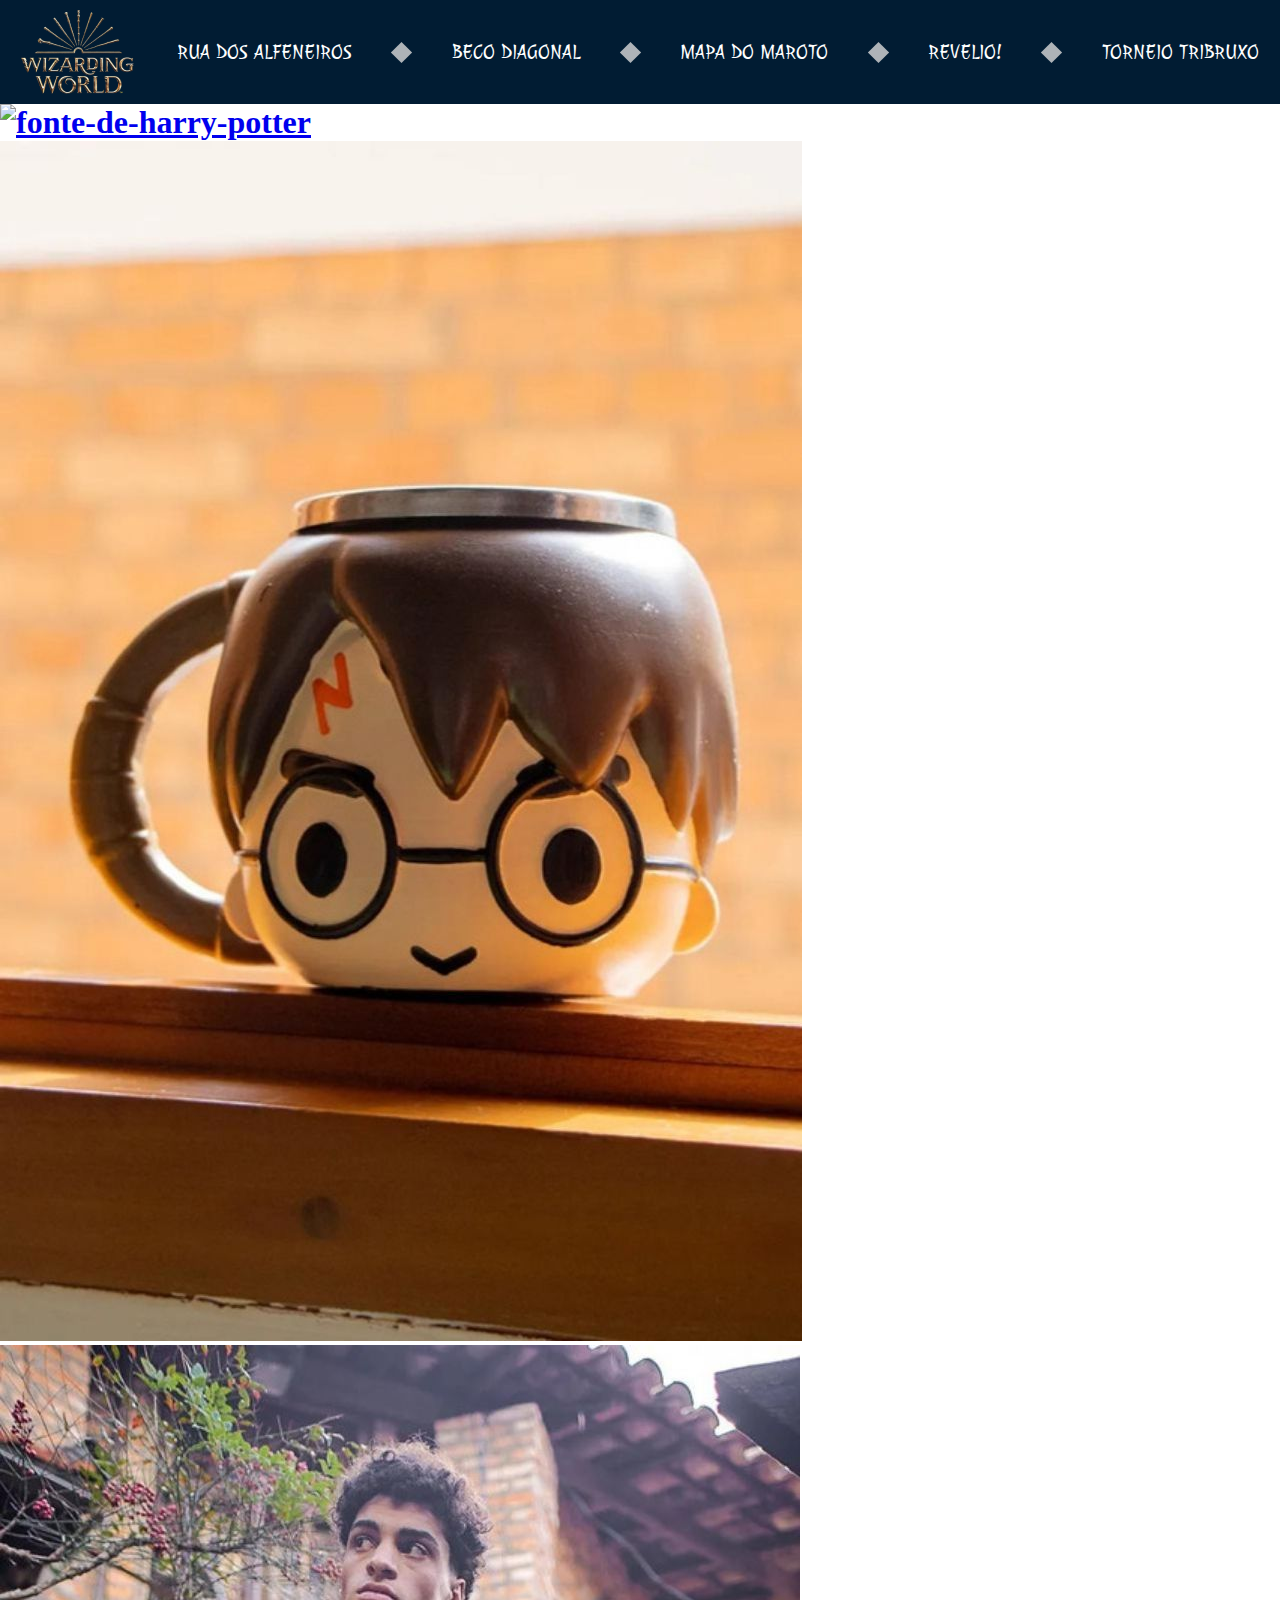
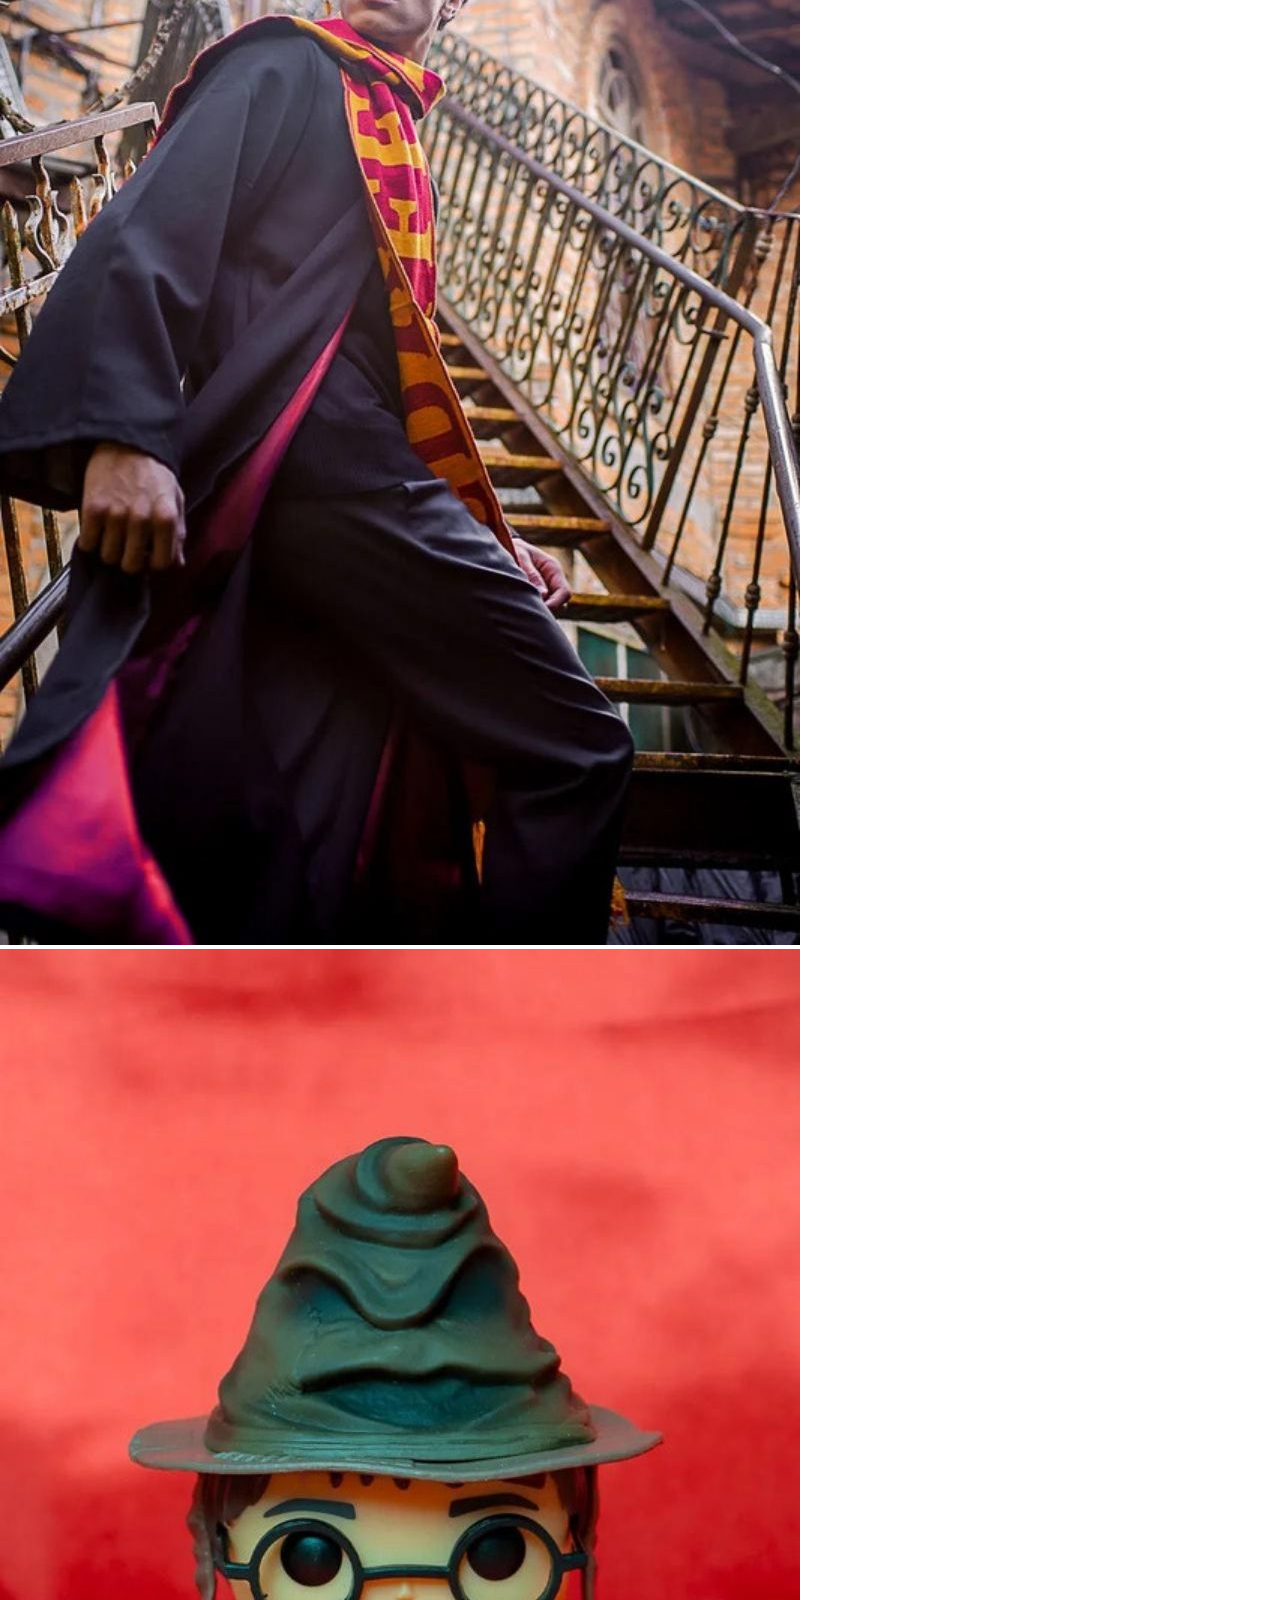
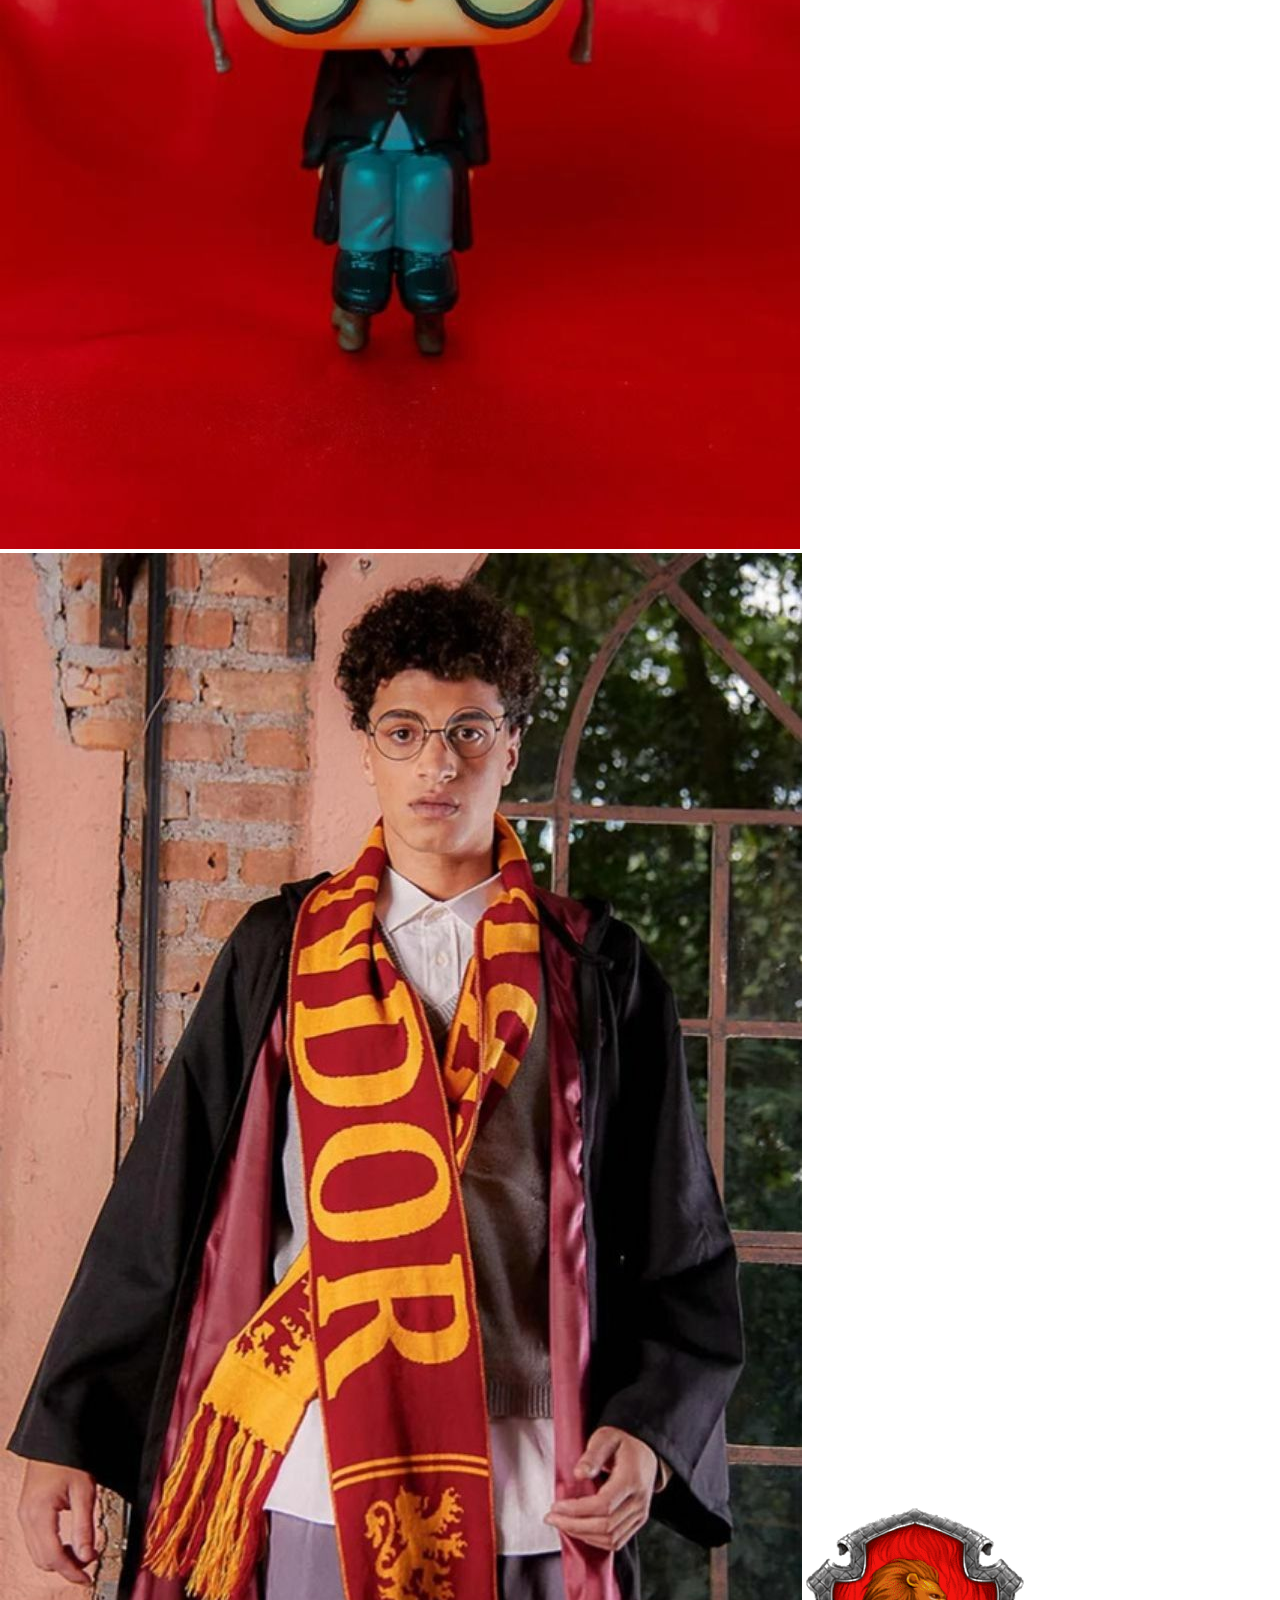
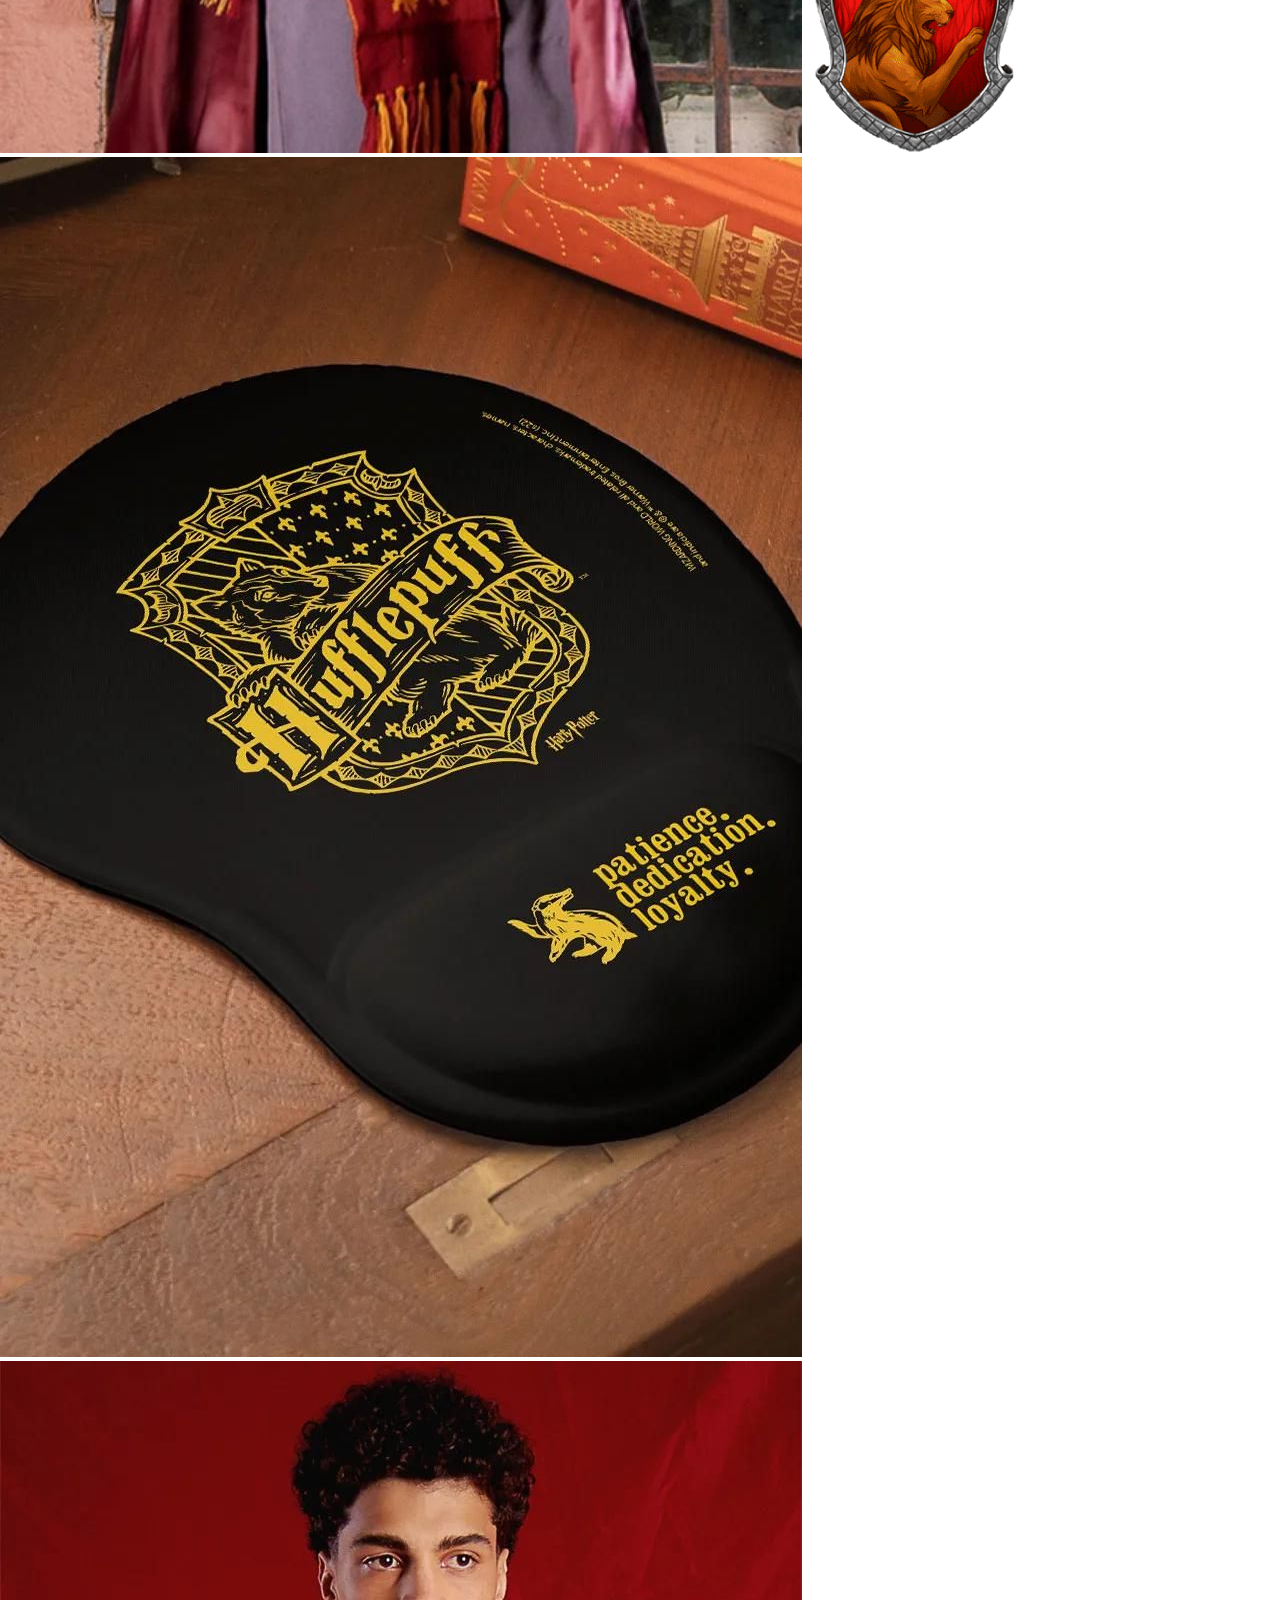
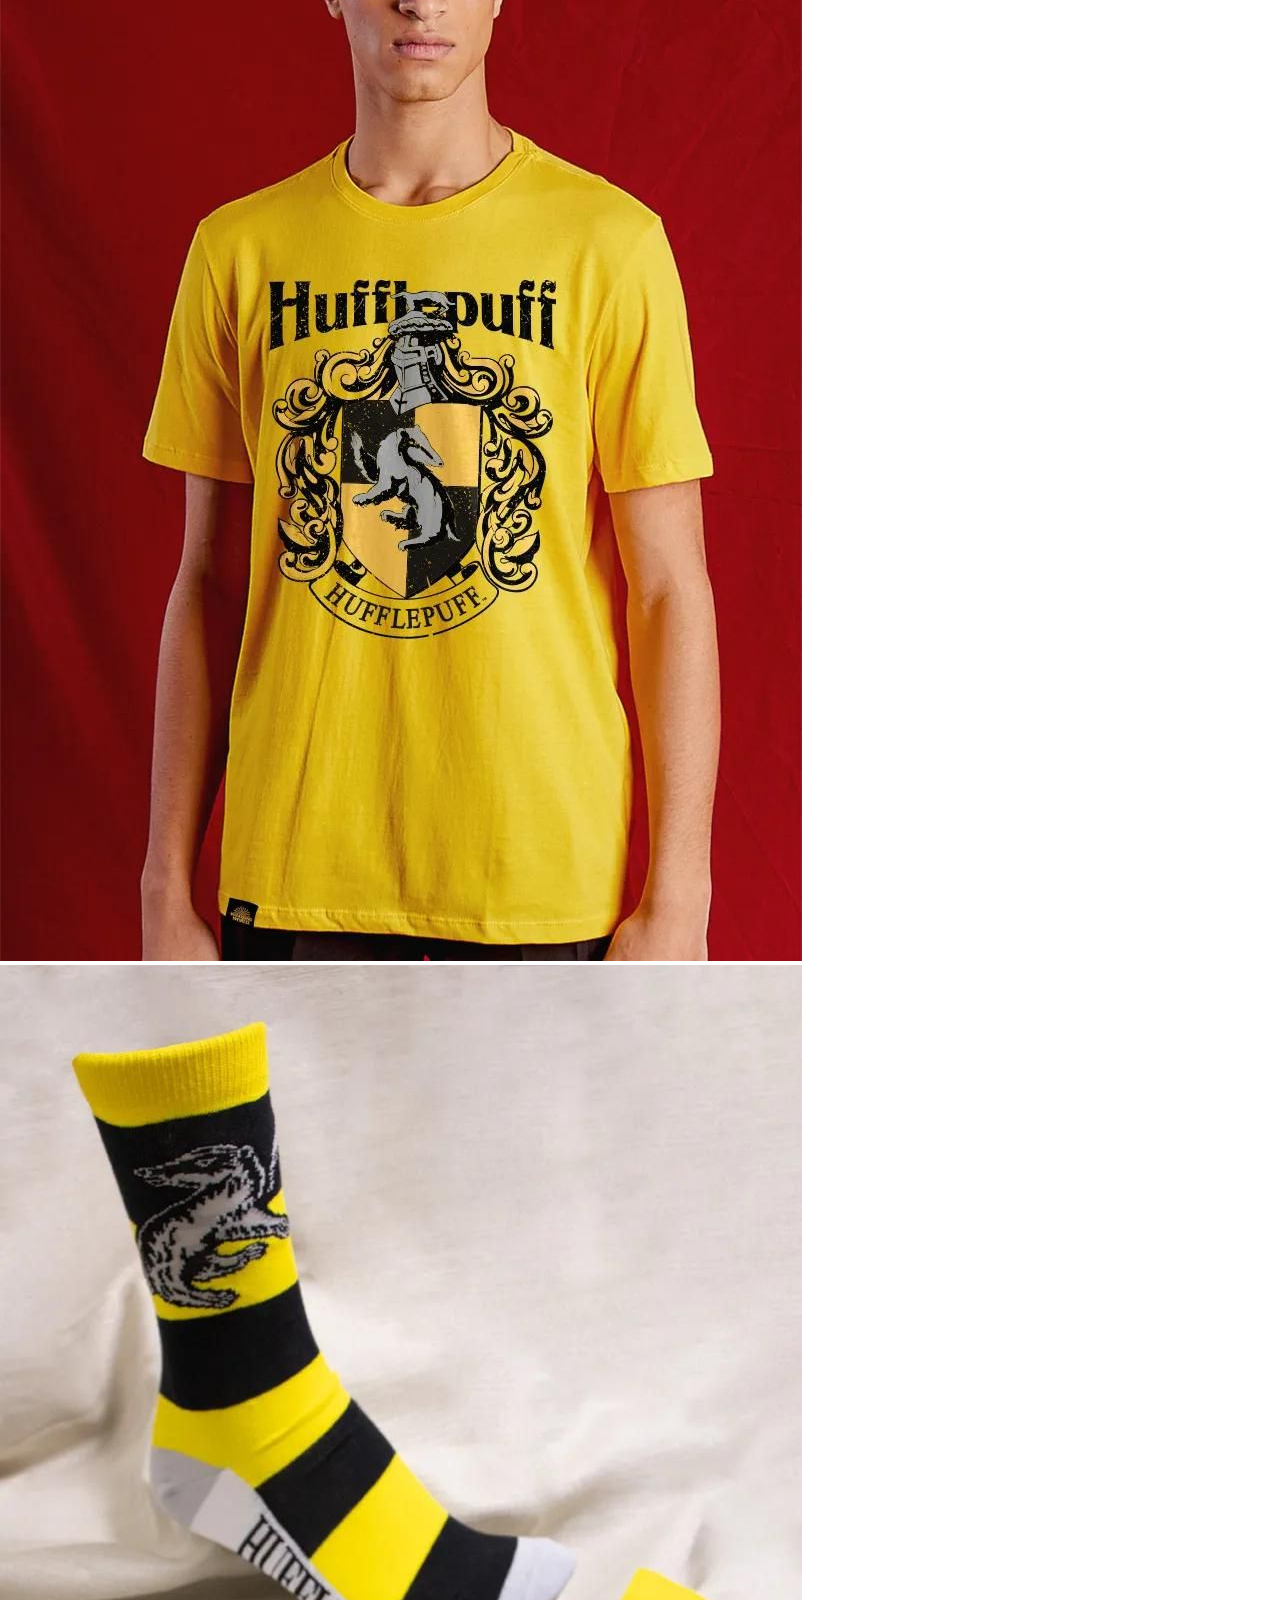
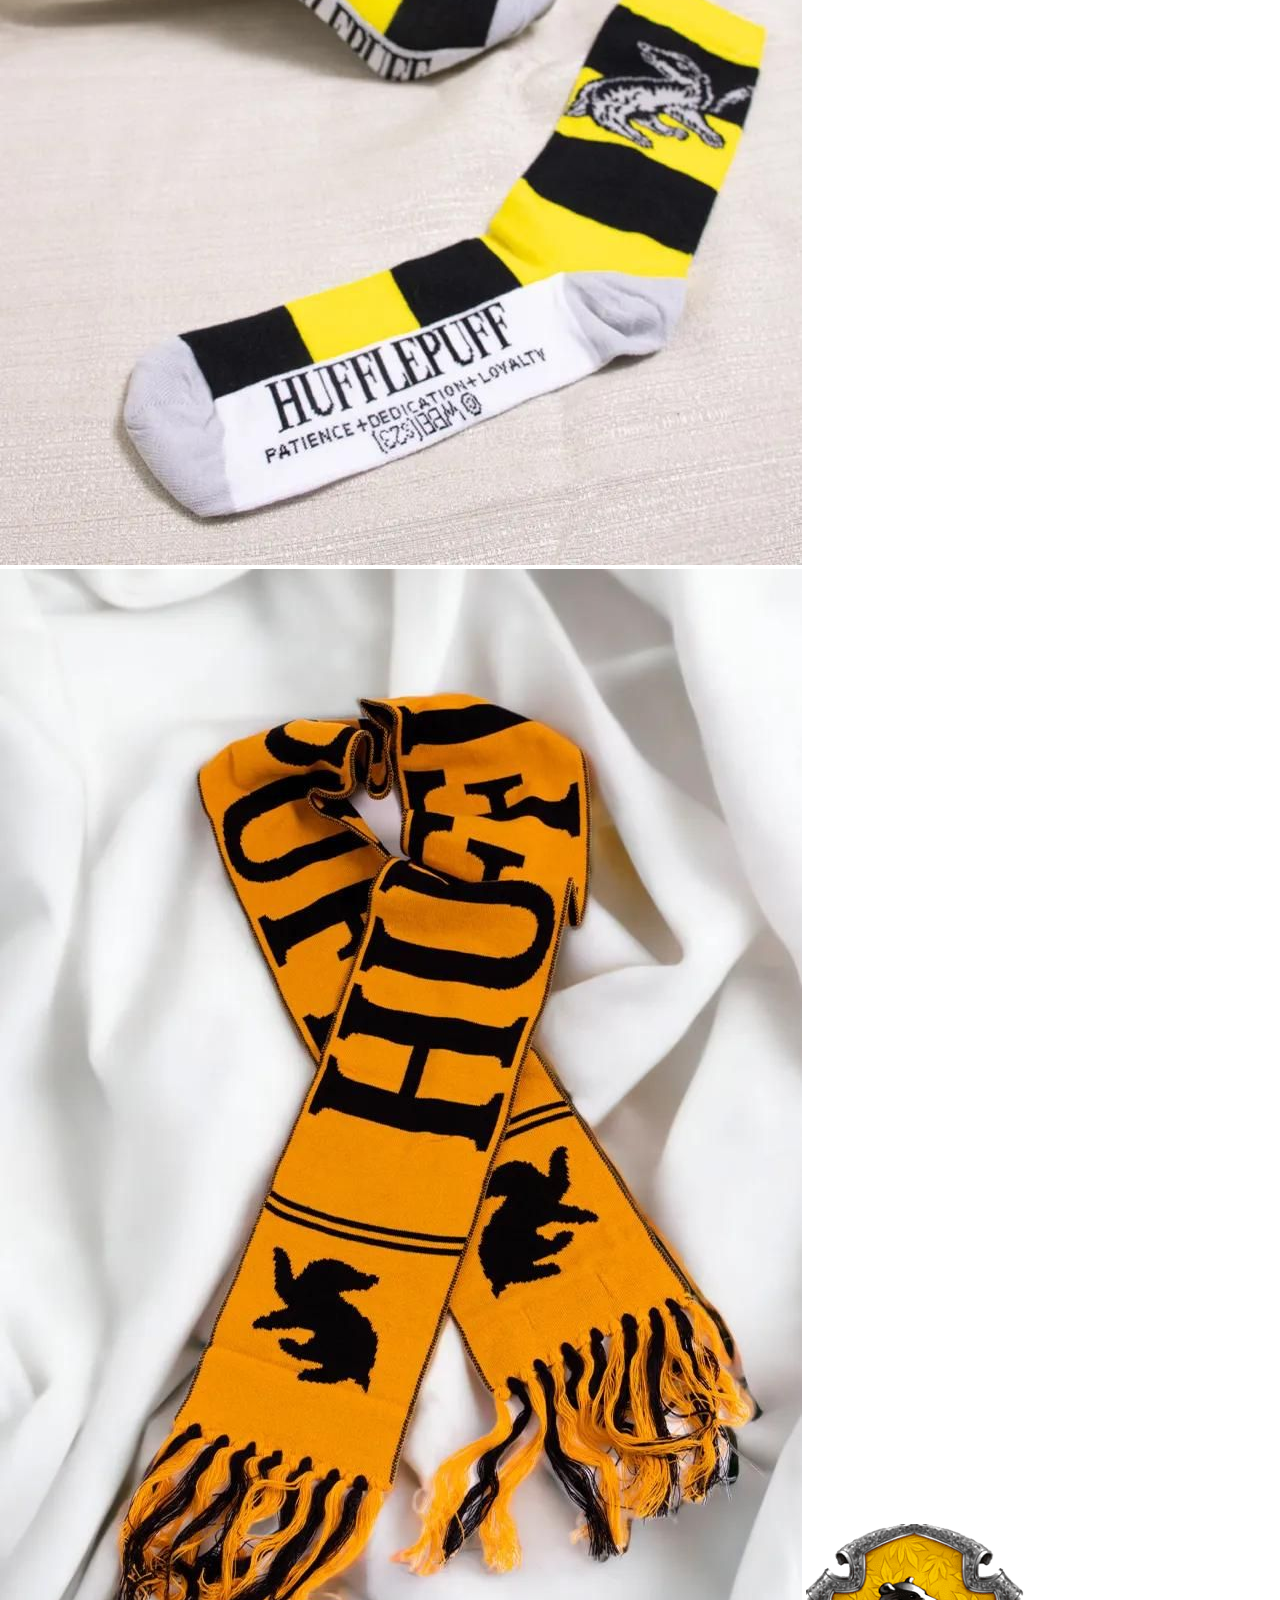
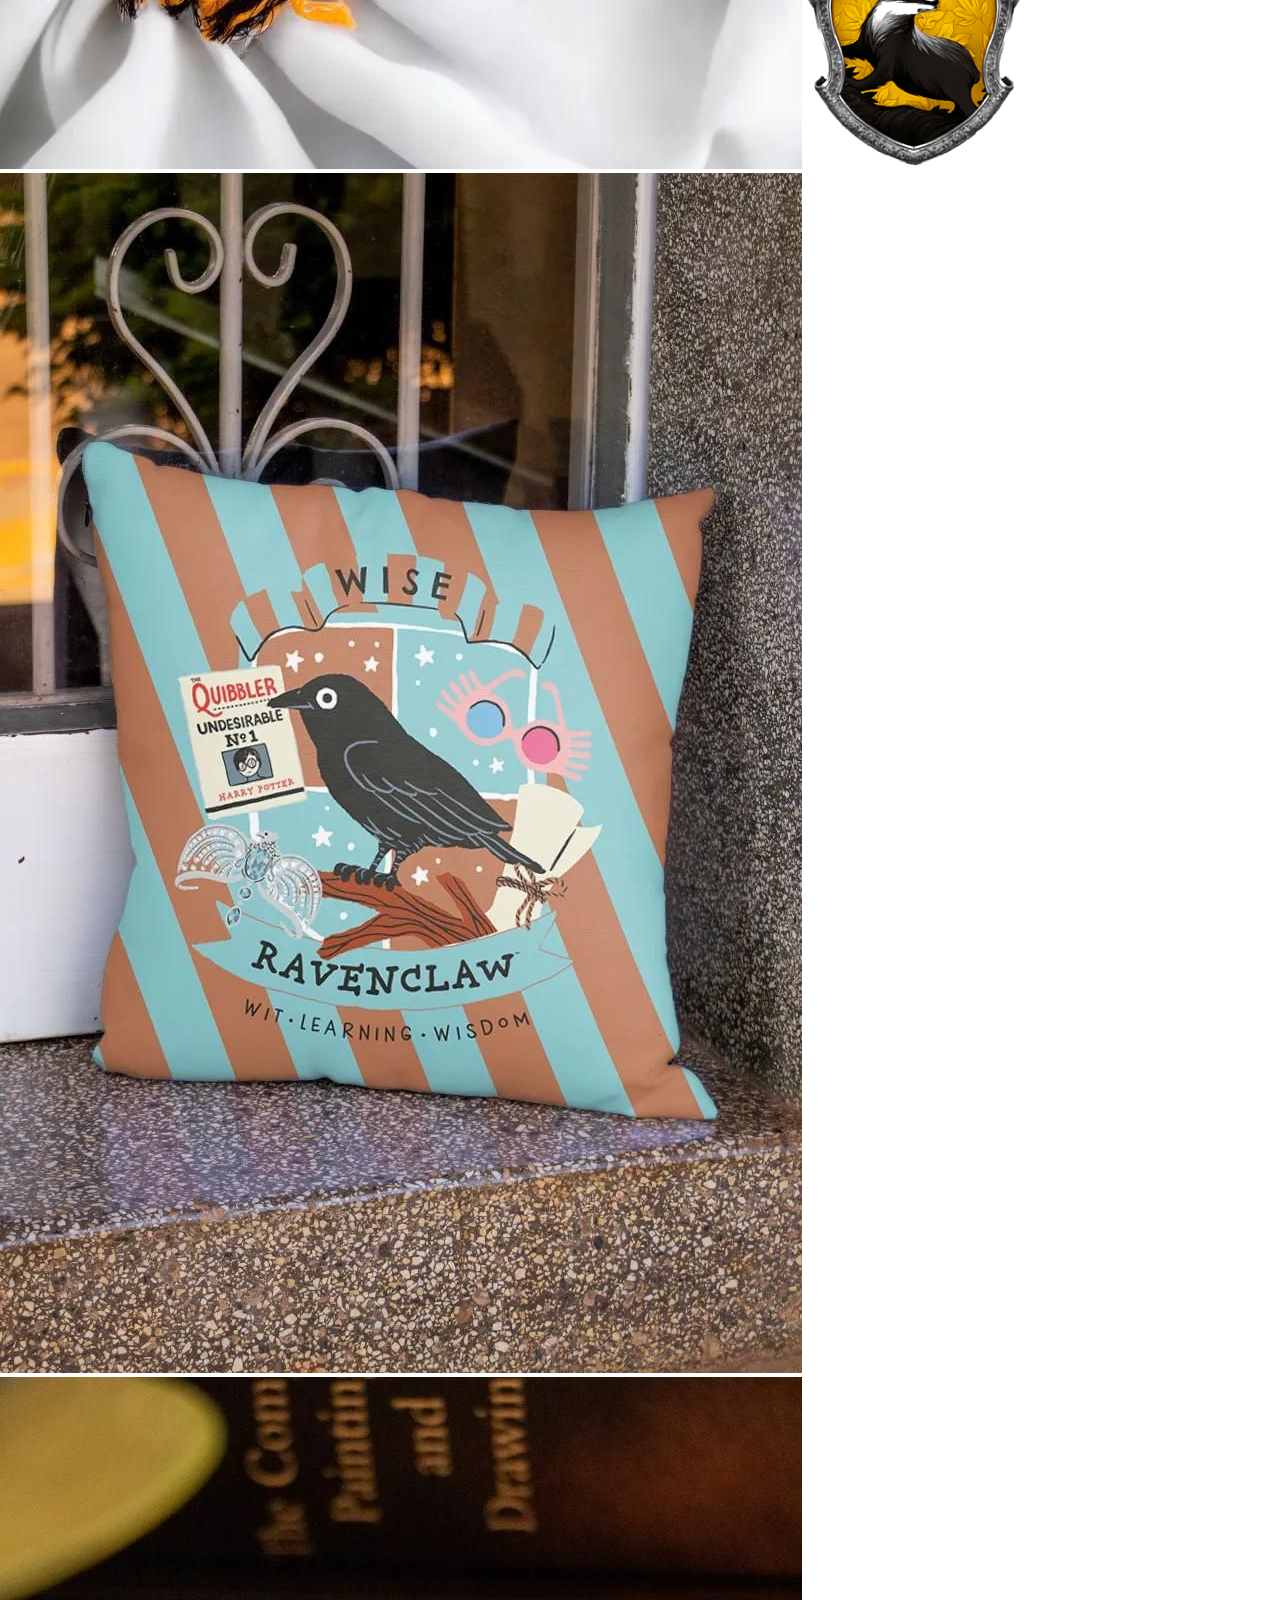
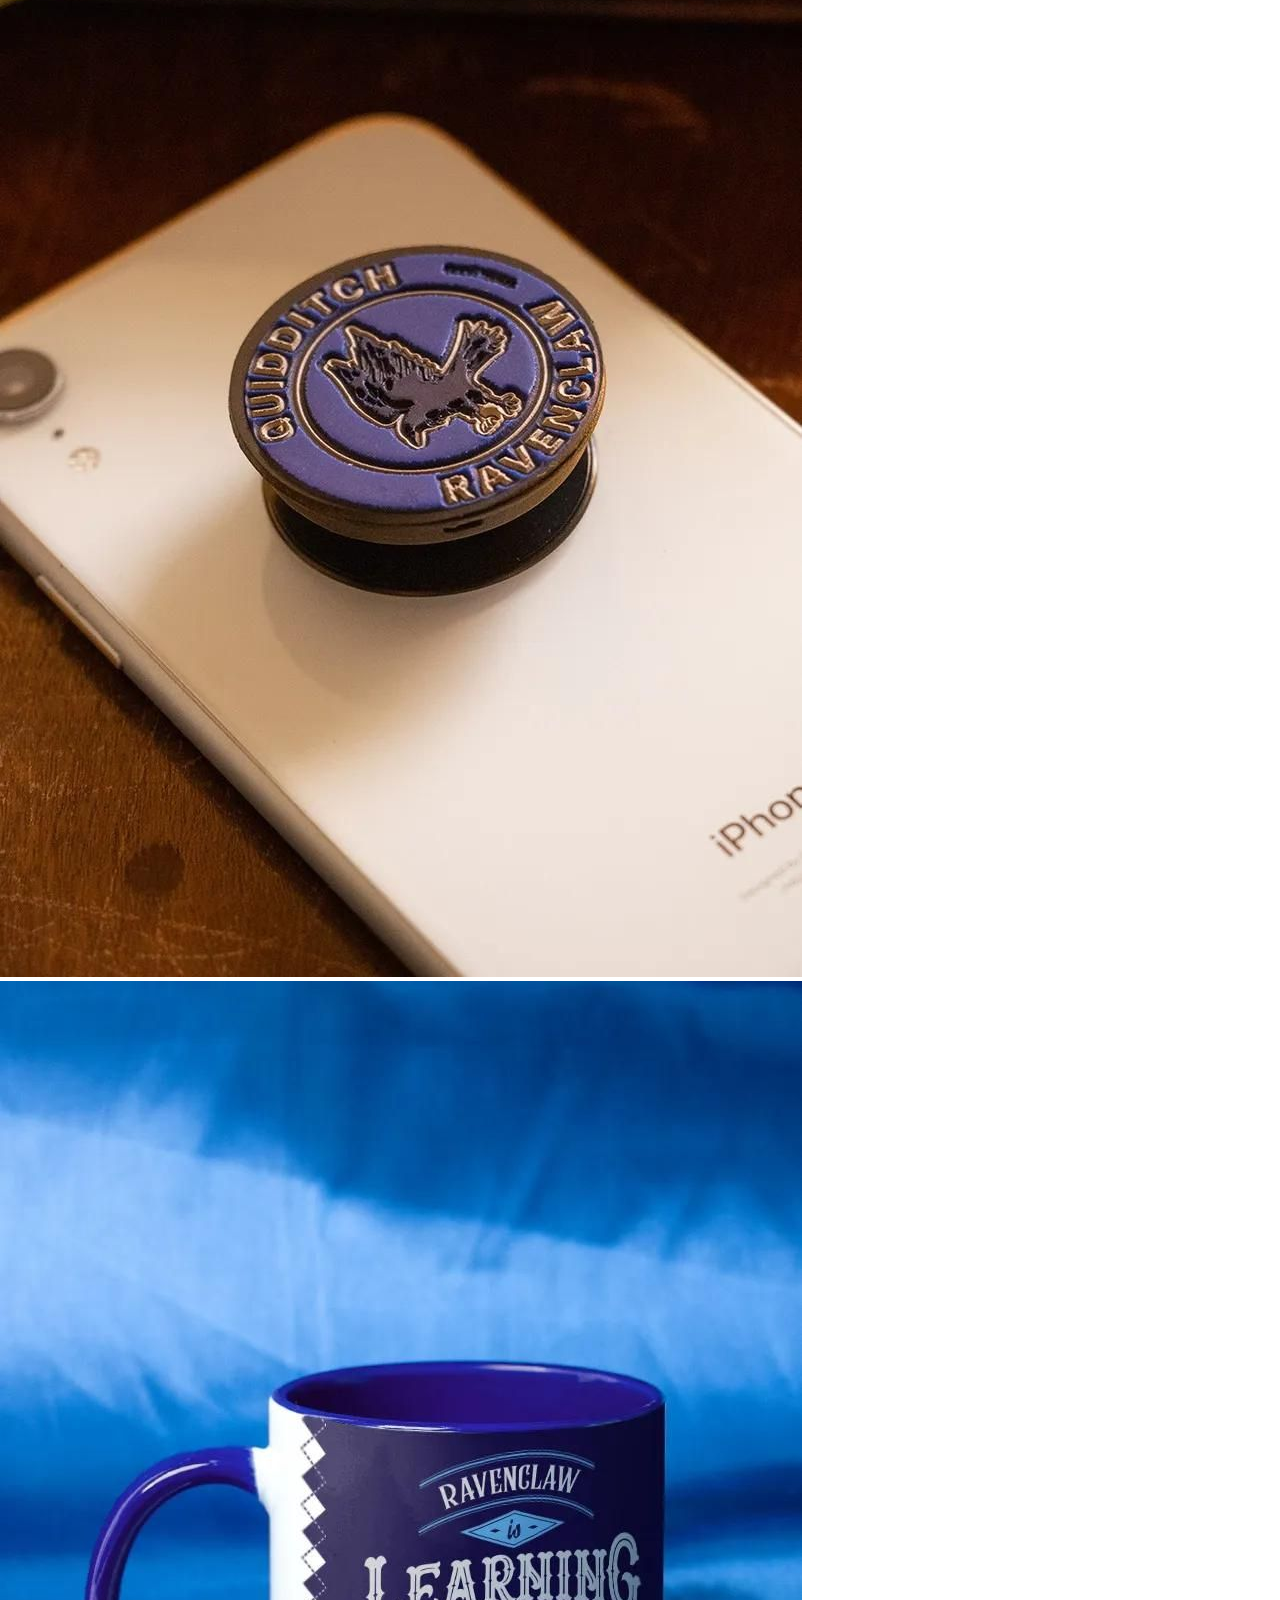
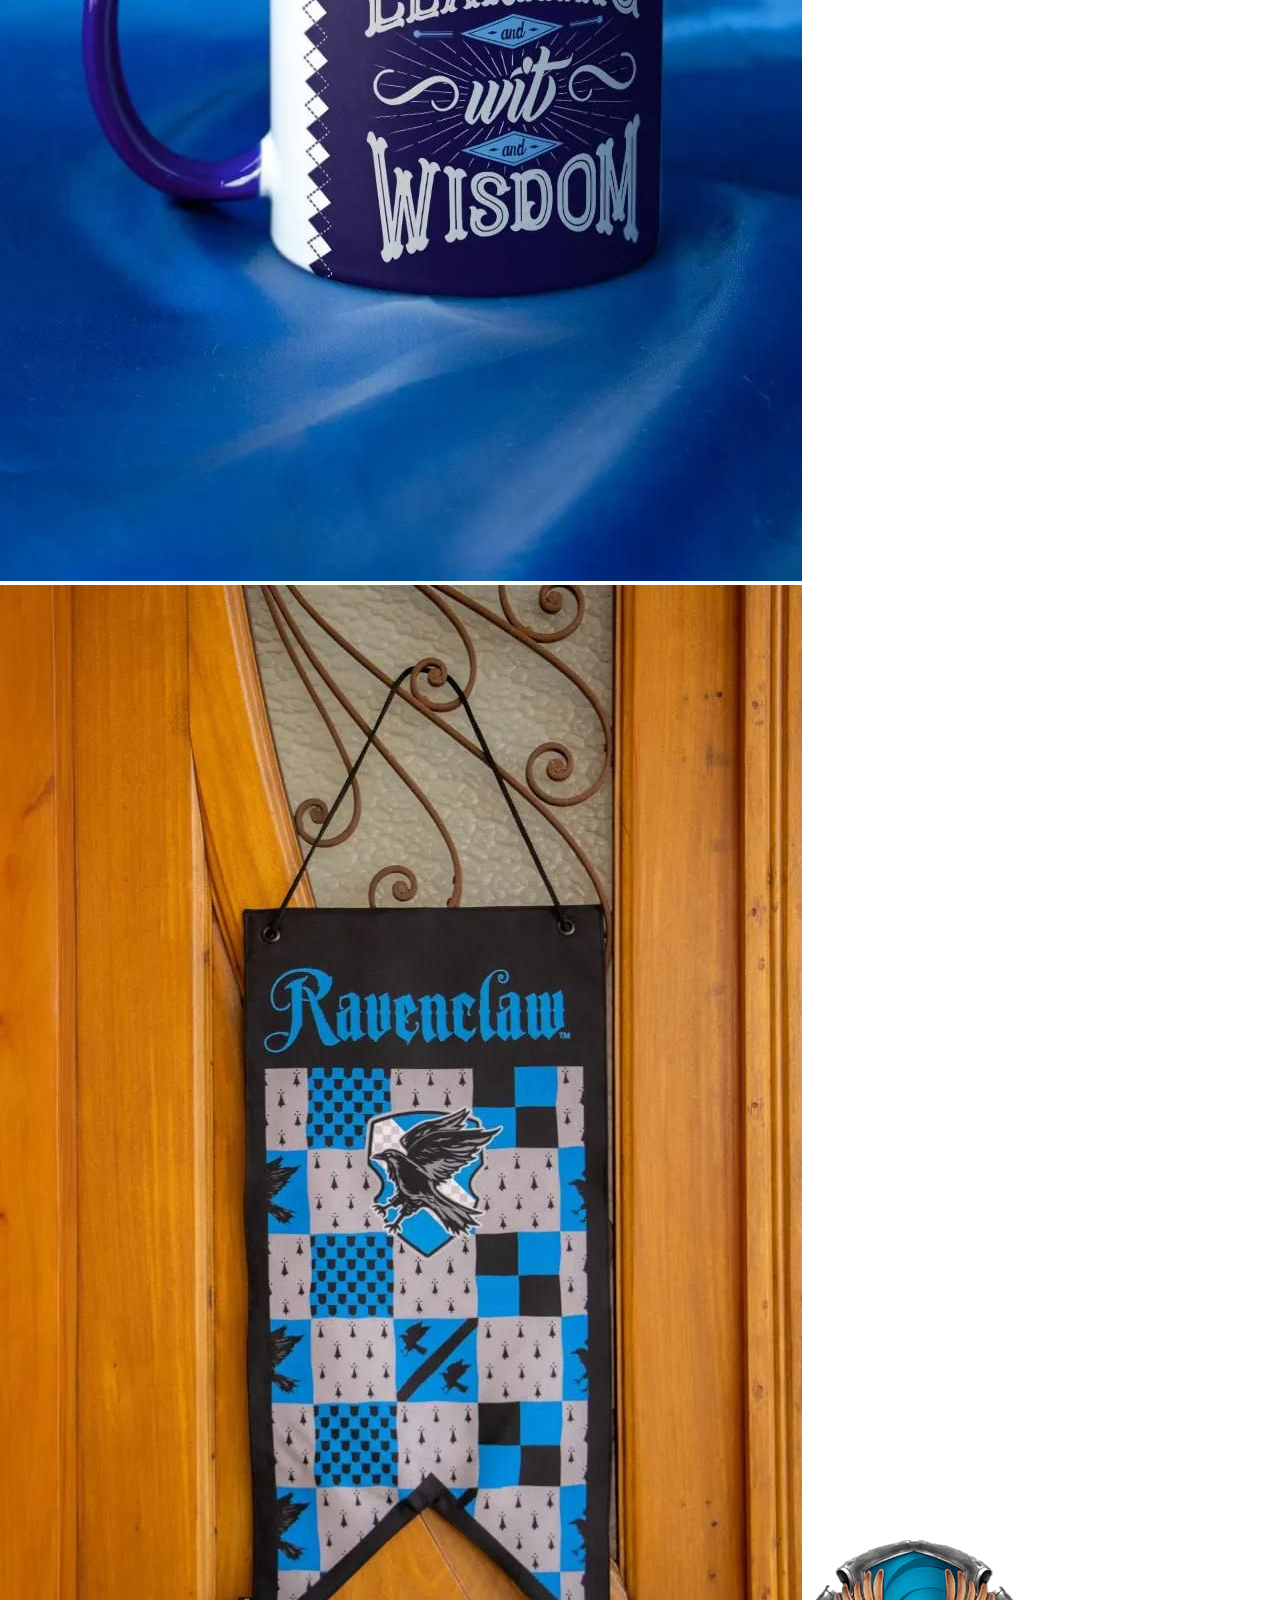
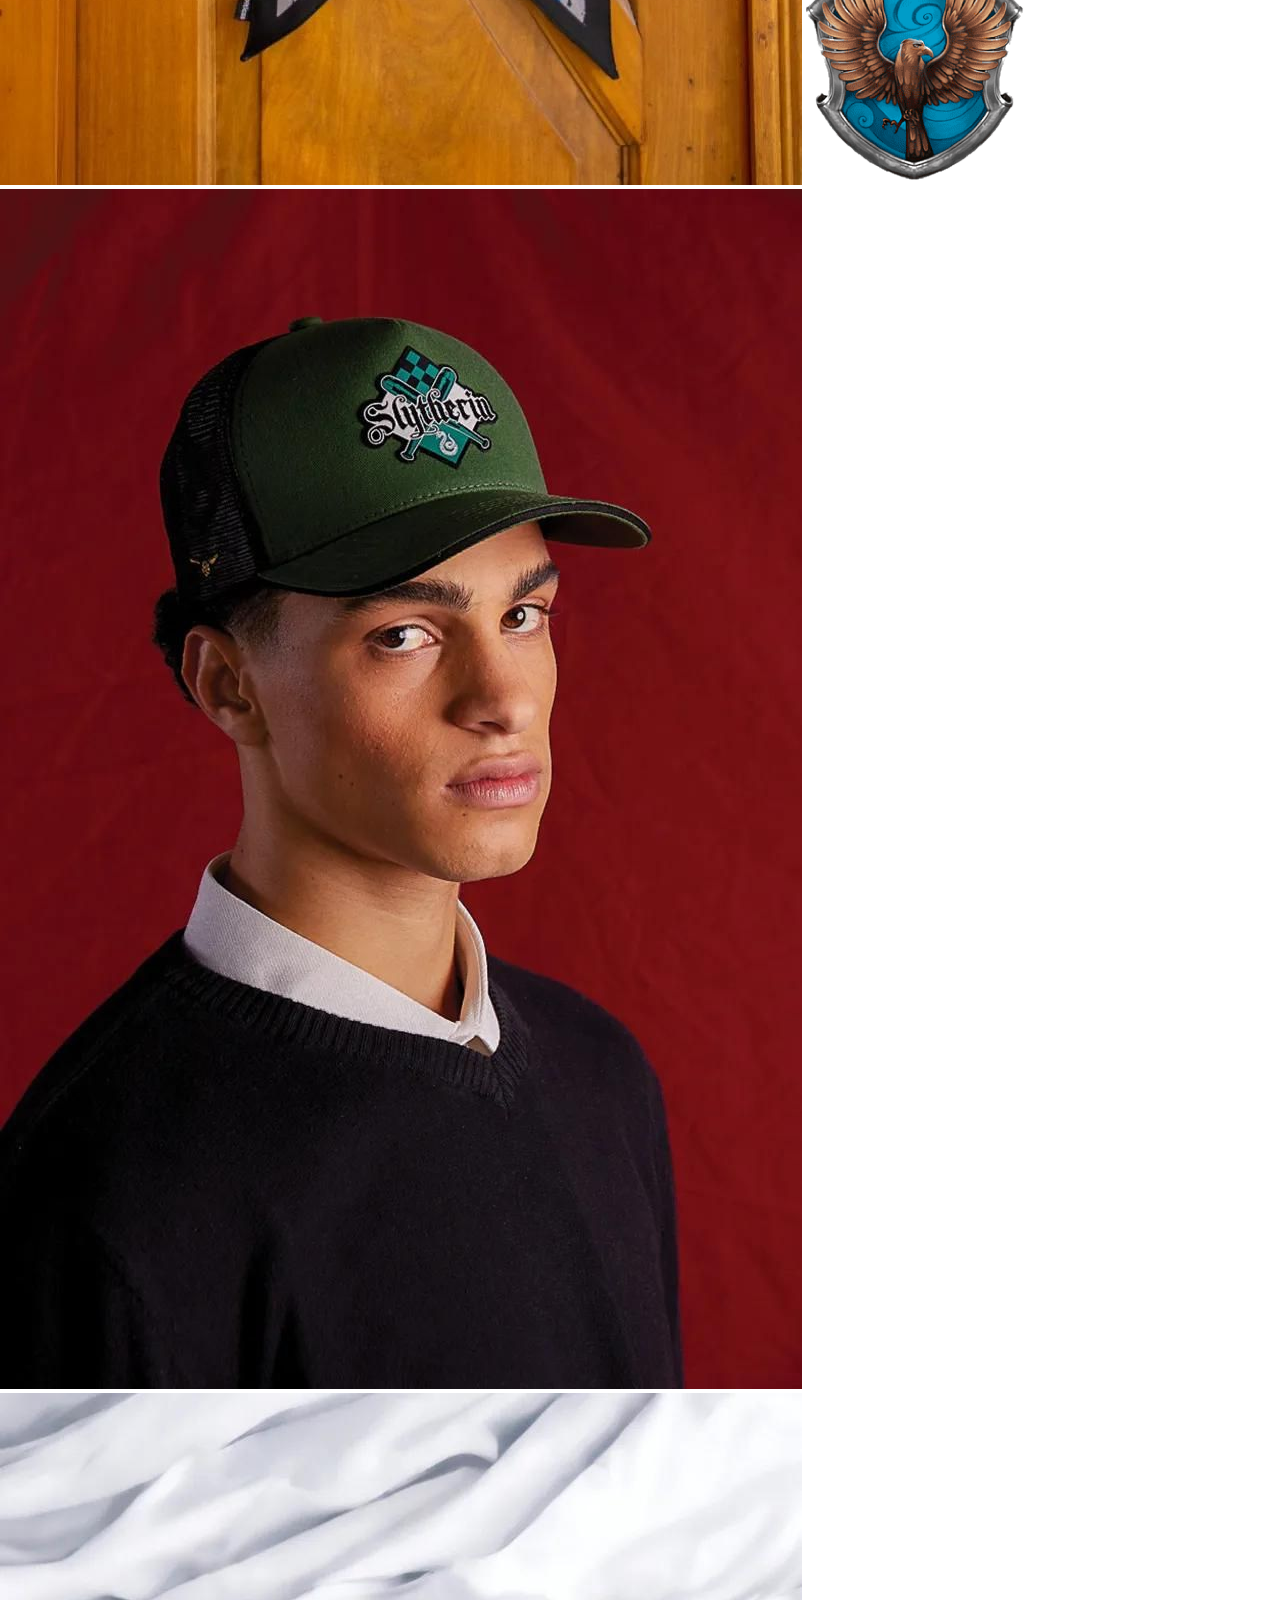
==== becodiagonal.html @ 05cb0502 "." ====
<!DOCTYPE html>
<html lang="pt-BR">

<head>
        <meta charset="UTF-8">
        <meta name="viewport" content="width=device-width, initial-scale=1.0">
        <link rel="stylesheet" href="/pages/becodiagonal/becodiagonal.css">
        <style>
                  @import url('https://fonts.googleapis.com/css2?family=Julee&display=swap');
        </style>
        <title>BECO DIAGONAL | HARRY POTTER WORLD</title>
</head>

<body>

        <header>
                <div class="header--primario">
                    <nav class="header--primario--nav">
                        <img class="image--nav" src="./images/logo-ww.png" alt="imagem logo hp">
                        <a class="head--nav--item" href="./index.html">RUA DOS ALFENEIROS</a>
                        <div class="head--nav--retangulo"></div>
                        <a class="head--nav--item" href="./pages/becodiagonal/becodiagonal.html">BECO DIAGONAL</a>
                        <div class="head--nav--retangulo"></div>
                        <a class="head--nav--item" href="./pages/mapadomaroto/mapadomaroto.html">MAPA DO MAROTO</a>
                        <div class="head--nav--retangulo"></div>
                        <a class="head--nav--item" href="./pages/revelio/revelio.html">REVELIO!</a>
                        <div class="head--nav--retangulo"></div>
                        <a class="head--nav--item" href="./pages/torneiotribruxo/torneiotribruxo.html">TORNEIO TRIBRUXO</a>
                    </nav>
                </div>
            </header>
        <!-- Ideia inicial é criar uma carrosel em que uma imagem fique na frente como principal e as outras escondida por tras 
    com um efeito meio opaco, vai ter dois botoes no lado direito e esquerdo pra rolar as imagens, na imagem escolhida 
    será possivel clicar nela e ser redirecionado para o site de compra do produto -->
        <h1>
                <a href="https://fontmeme.com/pt/fonte-de-harry-potter/"><img class="displayed"  src="https://fontmeme.com/permalink/231201/355b65b01750c2da1e0dfd62d337452f.png" alt="fonte-de-harry-potter" border="0"></a>    
        </h1>

        <section>

                <a href="https://www.shopharrypotter.com.br/caneca-3d-harry-potter"> <img
                                src="../../images/caneca-vm.jpg"></a>
                <a href="https://www.shopharrypotter.com.br/capa-harry-potter-grifinoria"> <img
                                src="../../images/capa-vm.jpg"></a>
                <a href="https://www.shopharrypotter.com.br/funko-pop-harry-potter-chapeu-seletor-21"> <img
                                src="../../images/funkopop-vm.jpg"></a>
                <a href="https://www.shopharrypotter.com.br/cachecol-harry-potter-lettering-grifinoria"> <img
                                src="../../images/cachecol-vm.jpg"></a>
                <img src="../../images/grifinoria.png" alt="brasão grifinoria">
        </section>


        <section>

                <a href="https://www.shopharrypotter.com.br/mousepad-harry-potter-lufa-lufa"><img
                                src="../../images/mousepad-am.jpg"></a>
                <a
                        href="https://www.shopharrypotter.com.br/camiseta-unissex-harry-potter-lufa-lufa-brasao-classico-amarelo"><img
                                src="../../images/camisa-am.jpg"></a>
                <a href="https://www.shopharrypotter.com.br/meia-cano-alto-listras-lufa-lufa"><img
                                src="../../images/meia-am.jpg"></a>
                <a href="https://www.shopharrypotter.com.br/cachecol-harry-potter-lettering-lufa-lufa"><img
                                src="../../images/cachecol-am.jpg"></a>
                <img src="../../images/lufa lufa.png" alt="brasão lufalufa">

        </section>

        <section>

                <a href="https://www.shopharrypotter.com.br/almofada-harry-potter-corvinal-sabedoria"> <img
                                src="../../images/almofada-az.jpg"></a>
                <a href="https://www.shopharrypotter.com.br/aplique-pop-socket-corvinal-quadribol"><img
                                src="../../images/popsocket-az.jpg"></a>
                <a href="https://www.shopharrypotter.com.br/caneca-harry-potter-lettering-corvinal"><img
                                src="../../images/caneca-az.jpg"></a>
                <a href="https://www.shopharrypotter.com.br/flamula-harry-potter-corvinal"><img
                                src="../../images/flamula-az.jpg"></a>
                <img src="../../images/corvinal.png" alt="brasão cornival">

        </section>

        <section>

                <a href="https://www.shopharrypotter.com.br/bone-harry-potter-quadribol-sonserina"> <img
                                src="../../images/bone-vd.jpg"></a>
                <a href="https://www.shopharrypotter.com.br/trico-harry-potter-sonserina"> <img
                                src="../../images/trico-vd.png"></a>
                <a href="https://www.shopharrypotter.com.br/capa-de-notebook-harry-potter-sonserina-orgulho"> <img
                                src="../../images/capanot-vd.jpg"></a>
                <a href="https://www.shopharrypotter.com.br/cachecol-harry-potter-casas-sonserina"> <img
                                src="../../images/cachecol-vd.png"></a>
                <img src="../../images/sonserina.png" alt="brasao sonserina">

        </section>


        <footer>Desenvolvido pelo Grupo 02 da turma 50580 do curso de Desenvolvimento Web da CoderHouse Brasil.</footer>
</body>

</html>
---- pages/becodiagonal/becodiagonal.css ----
*{
    padding-top: 0px;
    margin: 0px;
}

.header--primario {
    background-color:#011C33;
    height: 104px;}

.header--primario--nav{
    display: flex;
    justify-content: space-around;
    align-items: center;
    padding-top: 10px;
} 

.head--nav--item{
    color: #FFF;
    font-family: Julee;
    font-size: 20px;
    font-style: normal;
    font-weight: 400;
    line-height: normal;
    text-decoration: none;}

.head--nav--retangulo{
    background-color: #D9D9D9CC;
    width: 15px;
    height: 15px;
    transform: rotate(-45deg);
    flex-shrink: 0;}
    
.displayed {
    display: block;
    margin-left: auto;
    margin-right: auto }
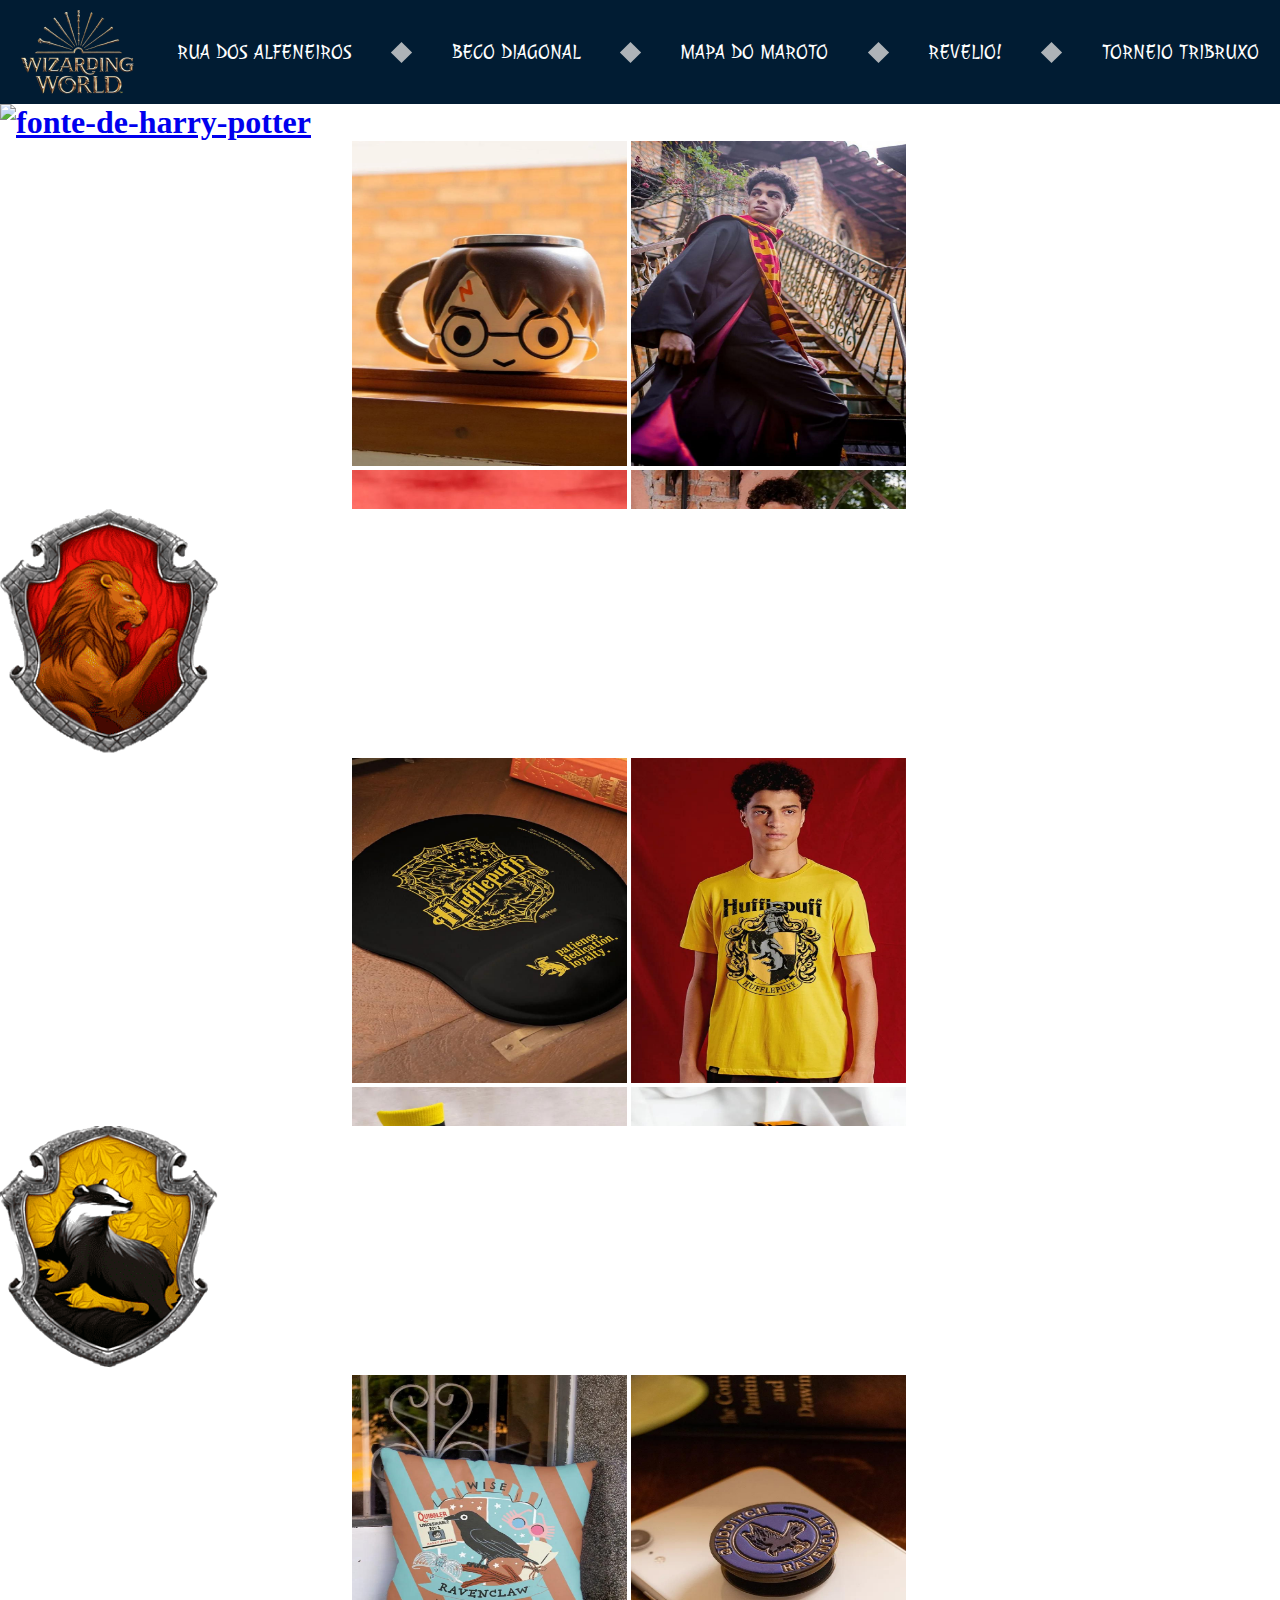
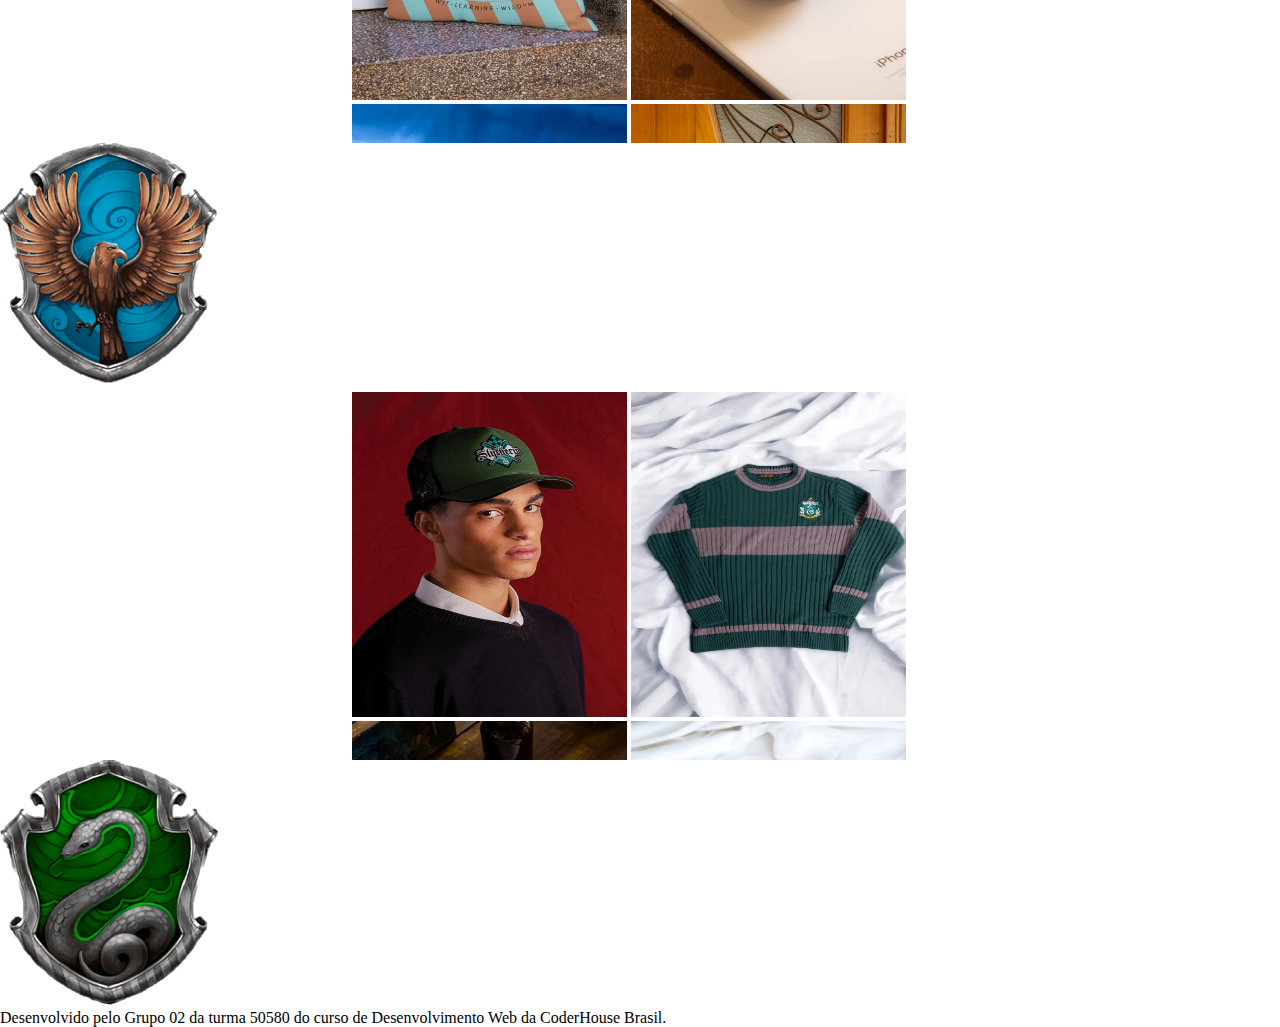
==== commit ddd458dc: "css" ====
--- a/becodiagonal.html
+++ b/becodiagonal.html
@@ -33,66 +33,77 @@
     com um efeito meio opaco, vai ter dois botoes no lado direito e esquerdo pra rolar as imagens, na imagem escolhida 
     será possivel clicar nela e ser redirecionado para o site de compra do produto -->
         <h1>
-                <a href="https://fontmeme.com/pt/fonte-de-harry-potter/"><img class="displayed"  src="https://fontmeme.com/permalink/231201/355b65b01750c2da1e0dfd62d337452f.png" alt="fonte-de-harry-potter" border="0"></a>    
+                <a href="https://fontmeme.com/pt/fonte-de-harry-potter/"><img class="displayed" src="https://fontmeme.com/permalink/231201/355b65b01750c2da1e0dfd62d337452f.png" alt="fonte-de-harry-potter" border="0"></a>    
         </h1>
 
-        <section>
-
-                <a href="https://www.shopharrypotter.com.br/caneca-3d-harry-potter"> <img
-                                src="../../images/caneca-vm.jpg"></a>
+        <section class="gallery">
+<div class="gallery image--nav">
+               <a href="https://www.shopharrypotter.com.br/caneca-3d-harry-potter"> <img
+                                src="../../images/caneca-vm.jpg" width="275" height="325"></a>
                 <a href="https://www.shopharrypotter.com.br/capa-harry-potter-grifinoria"> <img
-                                src="../../images/capa-vm.jpg"></a>
+                                src="../../images/capa-vm.jpg" width="275" height="325"></a>
                 <a href="https://www.shopharrypotter.com.br/funko-pop-harry-potter-chapeu-seletor-21"> <img
-                                src="../../images/funkopop-vm.jpg"></a>
+                                src="../../images/funkopop-vm.jpg" width="275" height="325"></a>
                 <a href="https://www.shopharrypotter.com.br/cachecol-harry-potter-lettering-grifinoria"> <img
-                                src="../../images/cachecol-vm.jpg"></a>
-                <img src="../../images/grifinoria.png" alt="brasão grifinoria">
+                                src="../../images/cachecol-vm.jpg"width="275" height="325"></a>
+               
+</div>
+        
         </section>
 
+ <img src="../../images/grifinoria.png" alt="brasão grifinoria"> 
 
-        <section>
-
-                <a href="https://www.shopharrypotter.com.br/mousepad-harry-potter-lufa-lufa"><img
-                                src="../../images/mousepad-am.jpg"></a>
+        <section class="gallery">
+<div class="gallery image--nav">
+        <a href="https://www.shopharrypotter.com.br/mousepad-harry-potter-lufa-lufa"><img
+                                src="../../images/mousepad-am.jpg"width="275" height="325"></a>
                 <a
                         href="https://www.shopharrypotter.com.br/camiseta-unissex-harry-potter-lufa-lufa-brasao-classico-amarelo"><img
-                                src="../../images/camisa-am.jpg"></a>
+                                src="../../images/camisa-am.jpg"width="275" height="325"></a>
                 <a href="https://www.shopharrypotter.com.br/meia-cano-alto-listras-lufa-lufa"><img
-                                src="../../images/meia-am.jpg"></a>
+                                src="../../images/meia-am.jpg"width="275" height="325"></a>
                 <a href="https://www.shopharrypotter.com.br/cachecol-harry-potter-lettering-lufa-lufa"><img
-                                src="../../images/cachecol-am.jpg"></a>
-                <img src="../../images/lufa lufa.png" alt="brasão lufalufa">
+                                src="../../images/cachecol-am.jpg"width="275" height="325"></a>
+</div>
+                
+                
+        </section>
+
+<img src="../../images/lufa lufa.png" alt="brasão lufalufa">
+
+        <section class="gallery">
+<div class="gallery image--nav">
+         <a href="https://www.shopharrypotter.com.br/almofada-harry-potter-corvinal-sabedoria"> <img
+                                src="../../images/almofada-az.jpg"width="275" height="325"></a>
+                <a href="https://www.shopharrypotter.com.br/aplique-pop-socket-corvinal-quadribol"><img
+                                src="../../images/popsocket-az.jpg"width="275" height="325"></a>
+                <a href="https://www.shopharrypotter.com.br/caneca-harry-potter-lettering-corvinal"><img
+                                src="../../images/caneca-az.jpg"width="275" height="325"></a>
+                <a href="https://www.shopharrypotter.com.br/flamula-harry-potter-corvinal"><img
+                                src="../../images/flamula-az.jpg"width="275" height="325"></a>
+                
+</div>
+              
 
         </section>
+ <img src="../../images/corvinal.png" alt="brasão cornival">
 
-        <section>
-
-                <a href="https://www.shopharrypotter.com.br/almofada-harry-potter-corvinal-sabedoria"> <img
-                                src="../../images/almofada-az.jpg"></a>
-                <a href="https://www.shopharrypotter.com.br/aplique-pop-socket-corvinal-quadribol"><img
-                                src="../../images/popsocket-az.jpg"></a>
-                <a href="https://www.shopharrypotter.com.br/caneca-harry-potter-lettering-corvinal"><img
-                                src="../../images/caneca-az.jpg"></a>
-                <a href="https://www.shopharrypotter.com.br/flamula-harry-potter-corvinal"><img
-                                src="../../images/flamula-az.jpg"></a>
-                <img src="../../images/corvinal.png" alt="brasão cornival">
+        <section class="gallery">
+<div>
+       <a href="https://www.shopharrypotter.com.br/bone-harry-potter-quadribol-sonserina"> <img
+                                src="../../images/bone-vd.jpg"width="275" height="325"></a>
+                <a href="https://www.shopharrypotter.com.br/trico-harry-potter-sonserina"> <img
+                                src="../../images/trico-vd.png"width="275" height="325"></a>
+                <a href="https://www.shopharrypotter.com.br/capa-de-notebook-harry-potter-sonserina-orgulho"> <img
+                                src="../../images/capanot-vd.jpg"width="275" height="325"></a>
+                <a href="https://www.shopharrypotter.com.br/cachecol-harry-potter-casas-sonserina"> <img
+                                src="../../images/cachecol-vd.png"width="275" height="325"></a>
+                   
+</div>
+              
 
         </section>
-
-        <section>
-
-                <a href="https://www.shopharrypotter.com.br/bone-harry-potter-quadribol-sonserina"> <img
-                                src="../../images/bone-vd.jpg"></a>
-                <a href="https://www.shopharrypotter.com.br/trico-harry-potter-sonserina"> <img
-                                src="../../images/trico-vd.png"></a>
-                <a href="https://www.shopharrypotter.com.br/capa-de-notebook-harry-potter-sonserina-orgulho"> <img
-                                src="../../images/capanot-vd.jpg"></a>
-                <a href="https://www.shopharrypotter.com.br/cachecol-harry-potter-casas-sonserina"> <img
-                                src="../../images/cachecol-vd.png"></a>
-                <img src="../../images/sonserina.png" alt="brasao sonserina">
-
-        </section>
-
+<img src="../../images/sonserina.png" alt="brasao sonserina">
 
         <footer>Desenvolvido pelo Grupo 02 da turma 50580 do curso de Desenvolvimento Web da CoderHouse Brasil.</footer>
 </body>
--- a/pages/becodiagonal/becodiagonal.css
+++ b/pages/becodiagonal/becodiagonal.css
@@ -35,5 +35,24 @@
     margin-left: auto;
     margin-right: auto }
 
+ .gallery {
+    width: 36rem;
+    height: 23rem;
+    position: relative;
+    display: flex;
+    overflow: auto;
+    display: block;
+    margin-left: auto;
+    margin-right: auto }
+ }
 
-
+.gallery image--nav {
+    width: 100%;
+    height: 100%;
+    position: sticky;
+    left: 0;
+    flex-shrink: 0;
+    object-fit: cover;
+   
+    
+}
